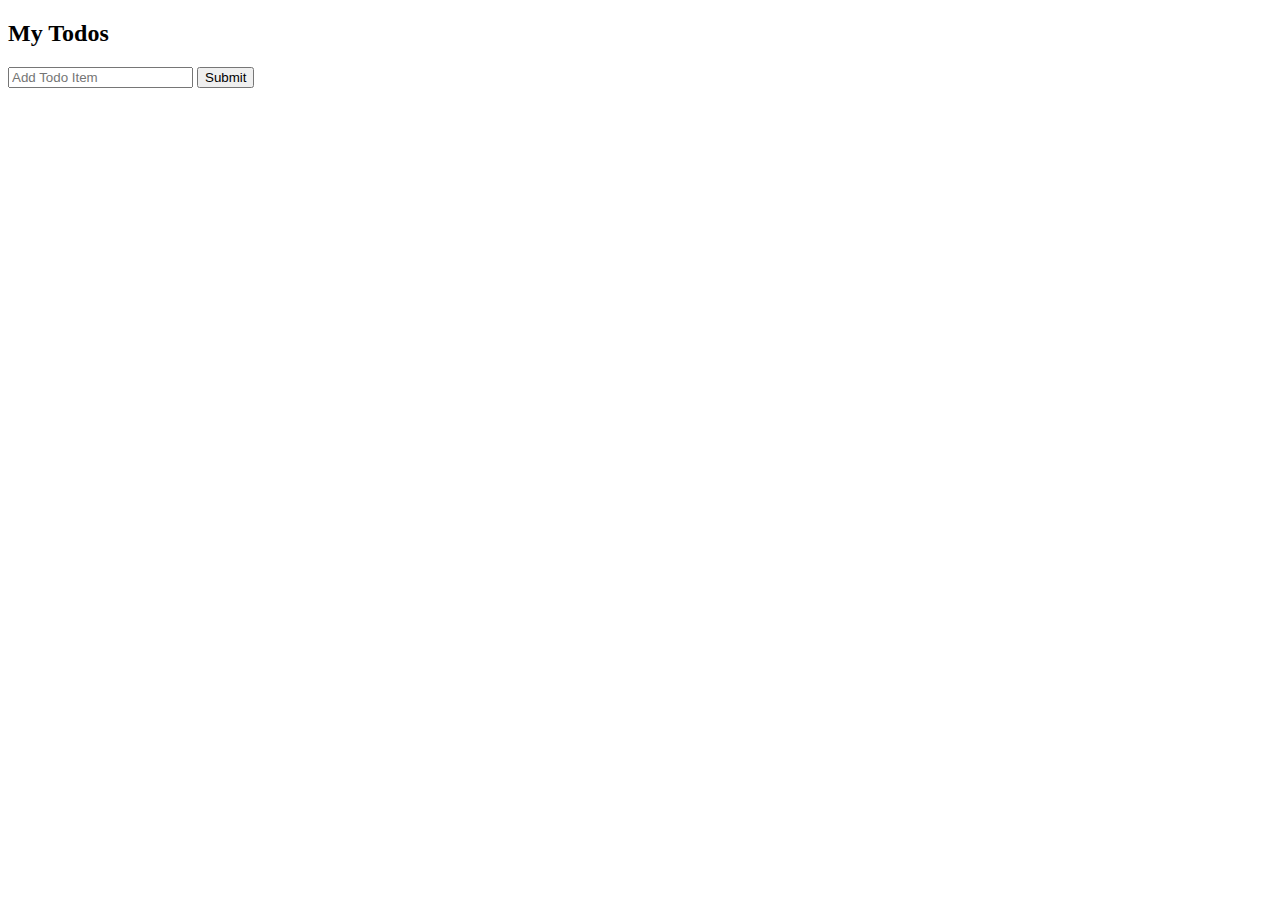
==== docs/index.html @ ef86f4fc "deployment" ====
<!DOCTYPE html>
<html lang="en">
<head>
    <meta charset="UTF-8">
    <meta name="viewport" content="width=device-width, initial-scale=1.0">
    <meta http-equiv="X-UA-Compatible" content="ie=edge">
    <title>Todo List Raw 2</title>
    <link rel="stylesheet" href="/todo_app_vanilla/todo.css">
</head>
<body>
    <div class="main">
        <div class="todo-head">
            <h2 class="todo-title">
               <span class="greenShadow">My</span> <span class="redShadow">Todos</span>
            </h2>
            <div class="todo-content">
                <form class="todo-form">
                    <input type="text" class="todo-text-input" placeholder="Add Todo Item" name="todo_text_input" />
                    <input type="submit" class="todo-form-submit" />
                </form>
            </div>
        </div>
       
        <div class="todo-todo-list-con">
            <ul id="todo-list">

            </ul>
        </div>
    </div>

    <script href="/todo_app_vanilla/todo.js"></script>
</body>
</html>
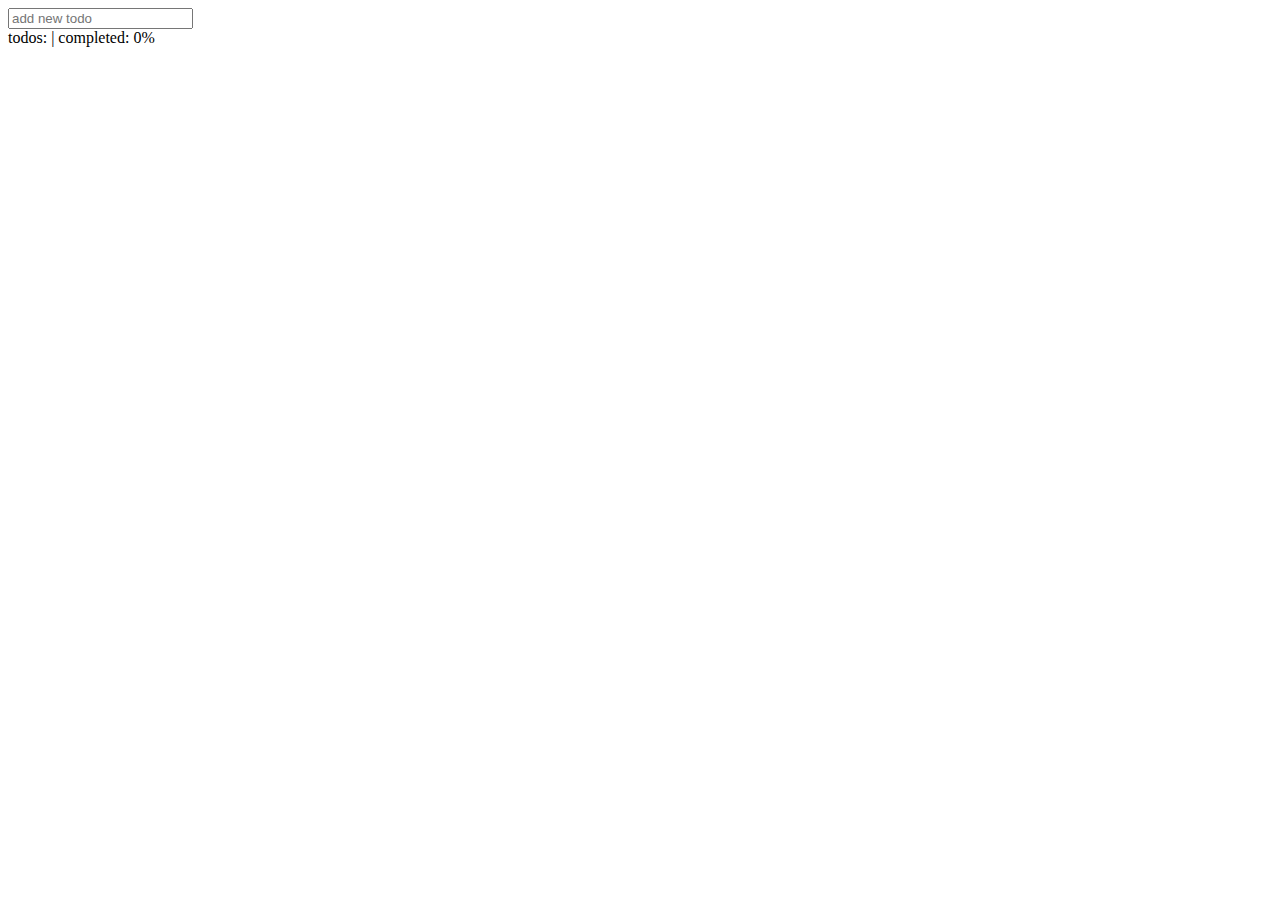
==== commit d3b8bfa8: "deployment" ====
--- a/docs/index.html
+++ b/docs/index.html
@@ -6,20 +6,26 @@
     <meta http-equiv="X-UA-Compatible" content="ie=edge">
     <title>Todo List Raw 2</title>
     <link rel="stylesheet" href="/todo_app_vanilla/todo.css">
+    <script src="/todo_app_vanilla/localStore.prd.js"></script>
 </head>
 <body>
+    <div class="panel">
+        <form action="#" id="todo-input" class="todo-input">
+            <input type="text" id="todo_text_input" name="todo_text_input" placeholder="add new todo" id="">
+            <!--<button type="submit" class="todo-form-submit">Add</button>-->
+        </form>
+        <div class="panel-stats">
+            <span class="total-todos">todos: <span class="value"></span></span> |
+            
+            <span class="total-complete">completed: <span class="value">0%</span></span>
+        </div>
+    </div>
     <div class="main">
-        <div class="todo-head">
-            <h2 class="todo-title">
+        <!--<div class="todo-head">
+            <h1 class="todo-title">
                <span class="greenShadow">My</span> <span class="redShadow">Todos</span>
-            </h2>
-            <div class="todo-content">
-                <form class="todo-form">
-                    <input type="text" class="todo-text-input" placeholder="Add Todo Item" name="todo_text_input" />
-                    <input type="submit" class="todo-form-submit" />
-                </form>
-            </div>
-        </div>
+            </h1>
+        </div>-->
        
         <div class="todo-todo-list-con">
             <ul id="todo-list">
@@ -28,6 +34,10 @@
         </div>
     </div>
 
-    <script href="/todo_app_vanilla/todo.js"></script>
+
+    <script src="/todo_app_vanilla/todo.prd.js"></script>
+    <script>        
+        document.getElementsByTagName('body')[0].style.backgroundImage='url(https://picsum.photos/'+window.innerWidth+'/'+window.outerHeight+')'
+    </script>
 </body>
 </html>
